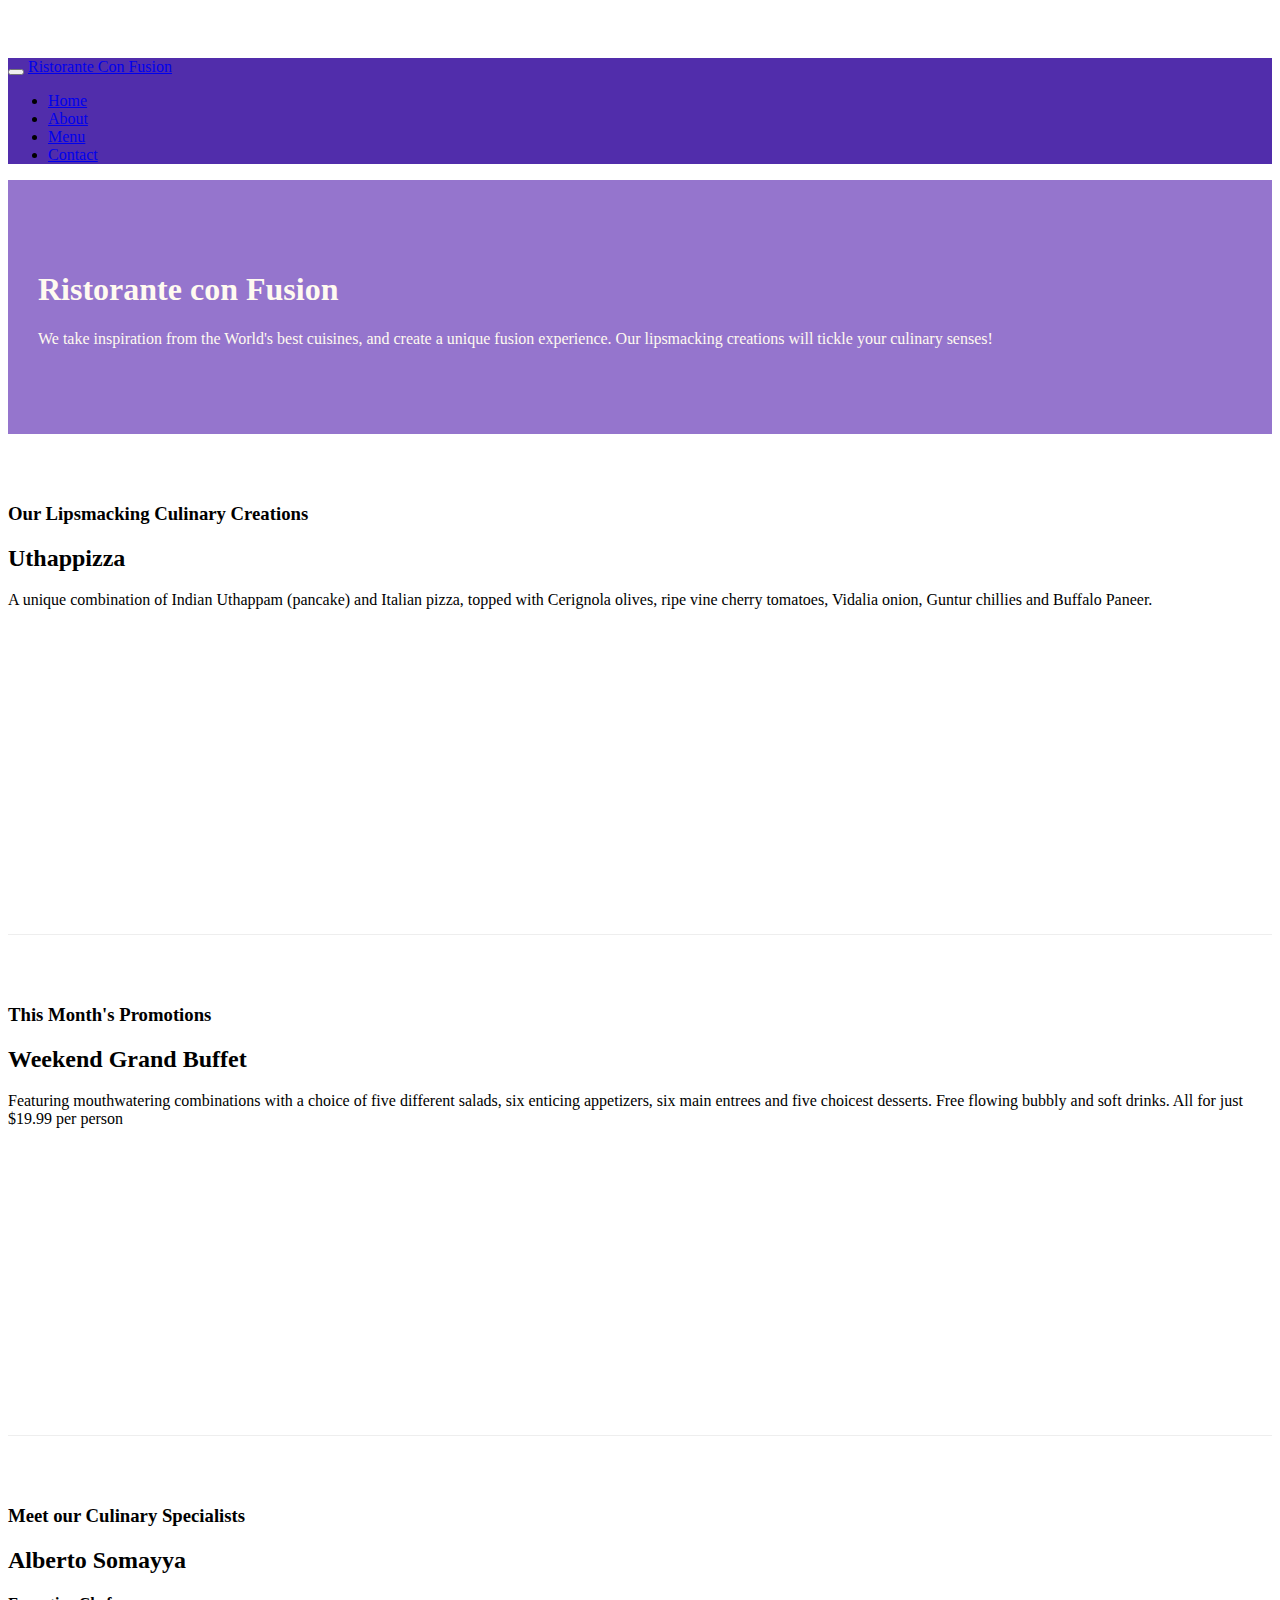
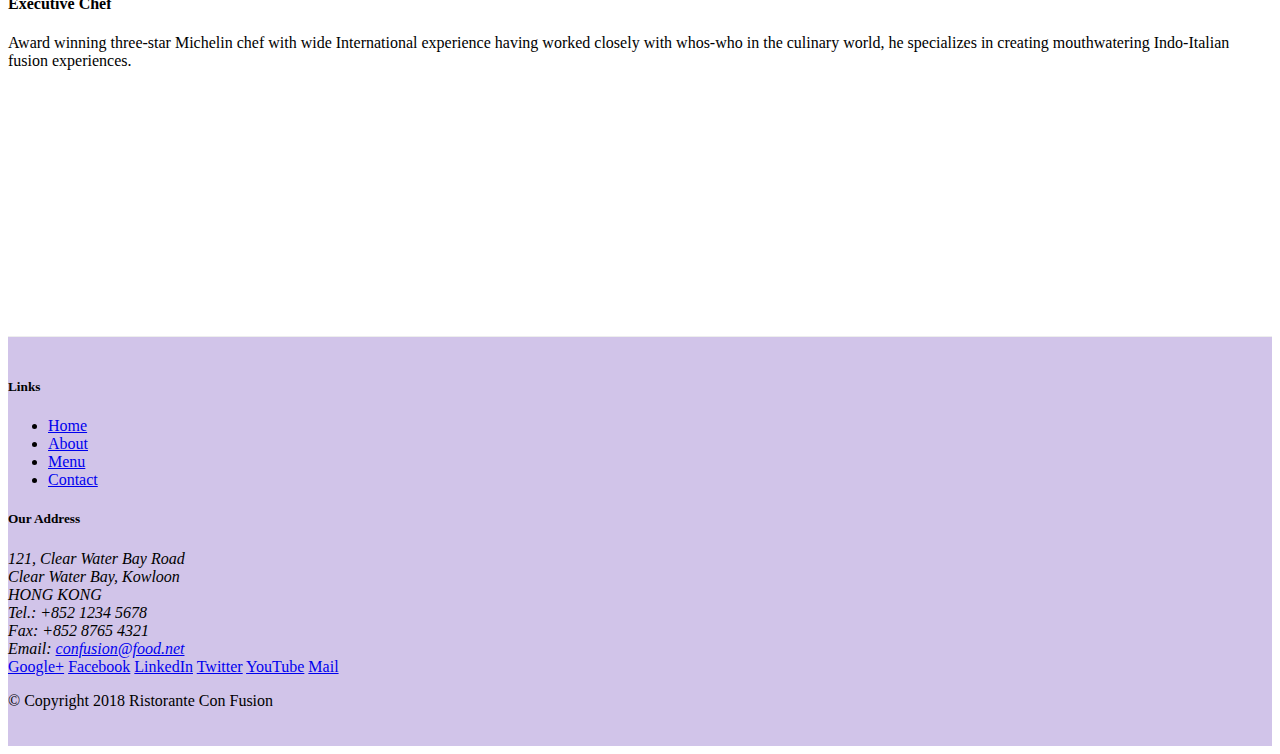
==== index.html @ d2088ba0 "Week 1" ====
<!DOCTYPE html>
<html lang="en">

<head>
    <title>Ristorante Con Fusion</title>

    <meta charset="utf-8">
    <meta name="viewport" content="width=device-width, initial-scale=1, shrink-to-fit=no">
    <meta http-equiv="x-ua-compatible" content="ie=edge">

    <!-- Bootstrap CSS -->
    <link rel="stylesheet" href="node_modules/bootstrap/dist/css/bootstrap.min.css">
    <link rel="stylesheet" href="css/styles.css">
</head>

<body>
    <nav class="navbar navbar-dark navbar-expand-sm fixed-top">
        <div class="container">
            <button class="navbar-toggler" type="button" data-toggle="collapse" data-target="#Navbar">
                <span class="navbar-toggler-icon"></span>
            </button>
            <a class="navbar-brand mr-auto" href="#">Ristorante Con Fusion</a>
            <div class="collapse navbar-collapse" id="Navbar">
                <ul class="navbar-nav mr-auto">
                    <li class="nav-item active"><a class="nav-link" href="#">Home</a></li>
                    <li class="nav-item"><a class="nav-link" href="./aboutus.html">About</a></li>
                    <li class="nav-item"><a class="nav-link" href="#">Menu</a></li>
                    <li class="nav-item"><a class="nav-link" href="#">Contact</a></li>
                </ul>
            </div>
        </div>
    </nav>
    <header class="jumbotron">
        <div class="container">
            <div class="row row-header">
                <div class="col-12 col-sm-6">
                    <h1>Ristorante con Fusion</h1>
                    <p>We take inspiration from the World's best cuisines, and create a unique fusion experience. Our lipsmacking creations will tickle your culinary senses!</p>
                </div>
                <div class="col-12 col-sm">
                </div>
            </div>
        </div>
    </header>

    <div class="container">
        <div class="row row-content align-items-center">
            <div class="col-12 col-sm-4 order-sm-last col-md-3">
                <h3>Our Lipsmacking Culinary Creations</h3>
            </div>
            <div class="col col-sm order-sm-first col-md">
                <h2>Uthappizza</h2>
                <p>A unique combination of Indian Uthappam (pancake) and Italian pizza, topped with Cerignola olives, ripe vine cherry tomatoes, Vidalia onion, Guntur chillies and Buffalo Paneer.</p>
            </div>
        </div>


        <div class="row row-content align-items-center">
            <div class="col-12 col-sm-4 col-md-3">
                <h3>This Month's Promotions</h3>
            </div>
            <div class="col col-sm col-md">
                <h2>Weekend Grand Buffet</h2>
                <p>Featuring mouthwatering combinations with a choice of five different salads, six enticing appetizers, six main entrees and five choicest desserts. Free flowing bubbly and soft drinks. All for just $19.99 per person </p>
            </div>
        </div>

        <div class="row row-content align-items-center">
            <div class="col-12 col-sm-4 order-sm-last col-md-3">
                <h3>Meet our Culinary Specialists</h3>
            </div>
            <div class="col col-sm order-sm-first col-md">
                <h2>Alberto Somayya</h2>
                <h4>Executive Chef</h4>
                <p>Award winning three-star Michelin chef with wide International experience having worked closely with whos-who in the culinary world, he specializes in creating mouthwatering Indo-Italian fusion experiences. </p>
            </div>
        </div>
    </div>

    <footer class="footer">
        <div class="container">
            <div class="row">             
                <div class="col-4 offset-1 col-sm-2">
                    <h5>Links</h5>
                    <ul class="list-unstyled">
                        <li><a href="#">Home</a></li>
                        <li><a href="./aboutus.html">About</a></li>
                        <li><a href="#">Menu</a></li>
                        <li><a href="#">Contact</a></li>
                    </ul>
                </div>
                <div class="col-7 col-sm-5">
                    <h5>Our Address</h5>
                    <address>
		              121, Clear Water Bay Road<br>
		              Clear Water Bay, Kowloon<br>
		              HONG KONG<br>
		              Tel.: +852 1234 5678<br>
		              Fax: +852 8765 4321<br>
		              Email: <a href="mailto:confusion@food.net">confusion@food.net</a>
		           </address>
                </div>
                <div class="col-12 col-sm-4 align-self-center">
                    <div class="text-center">
                        <a href="http://google.com/+">Google+</a>
                        <a href="http://www.facebook.com/profile.php?id=">Facebook</a>
                        <a href="http://www.linkedin.com/in/">LinkedIn</a>
                        <a href="http://twitter.com/">Twitter</a>
                        <a href="http://youtube.com/">YouTube</a>
                        <a href="mailto:">Mail</a>
                    </div>
                </div>
           </div>
           <div class="row justify-content-center">             
                <div class="col-auto">
                    <p>© Copyright 2018 Ristorante Con Fusion</p>
                </div>
           </div>
        </div>
    </footer>


    <!-- jQuery first, then Popper.js, then Bootstrap JS. -->
    <script src="node_modules/jquery/dist/jquery.slim.min.js"></script>
    <script src="node_modules/popper.js/dist/umd/popper.min.js"></script>
    <script src="node_modules/bootstrap/dist/js/bootstrap.min.js"></script>
</body>

</html>
---- css/styles.css ----
.row-header{
    margin: 0px auto;
    padding: 0px auto;
}

.row-content{
    margin: 0px auto;
    padding: 50px 0px 50px 0px;
    border-bottom: 1px ridge;
    min-height: 400px;
}

.footer{
    background-color: #d1c4e9;
    margin: 0px auto;
    padding: 20px 0px 20px 0px;
}

.jumbotron{
    padding: 70px 30px 70px 30px;
    margin: 0px auto;
    background: #9575cd;
    color: floralwhite;
}

.address{
    font-size: 80%;
    margin: 0px;
    color: #0f0f0f;
}

body{
    padding: 50px 0px 0px 0px;
    z-index: 0;
}

.navbar-dark{
    background-color: #512dab;
}
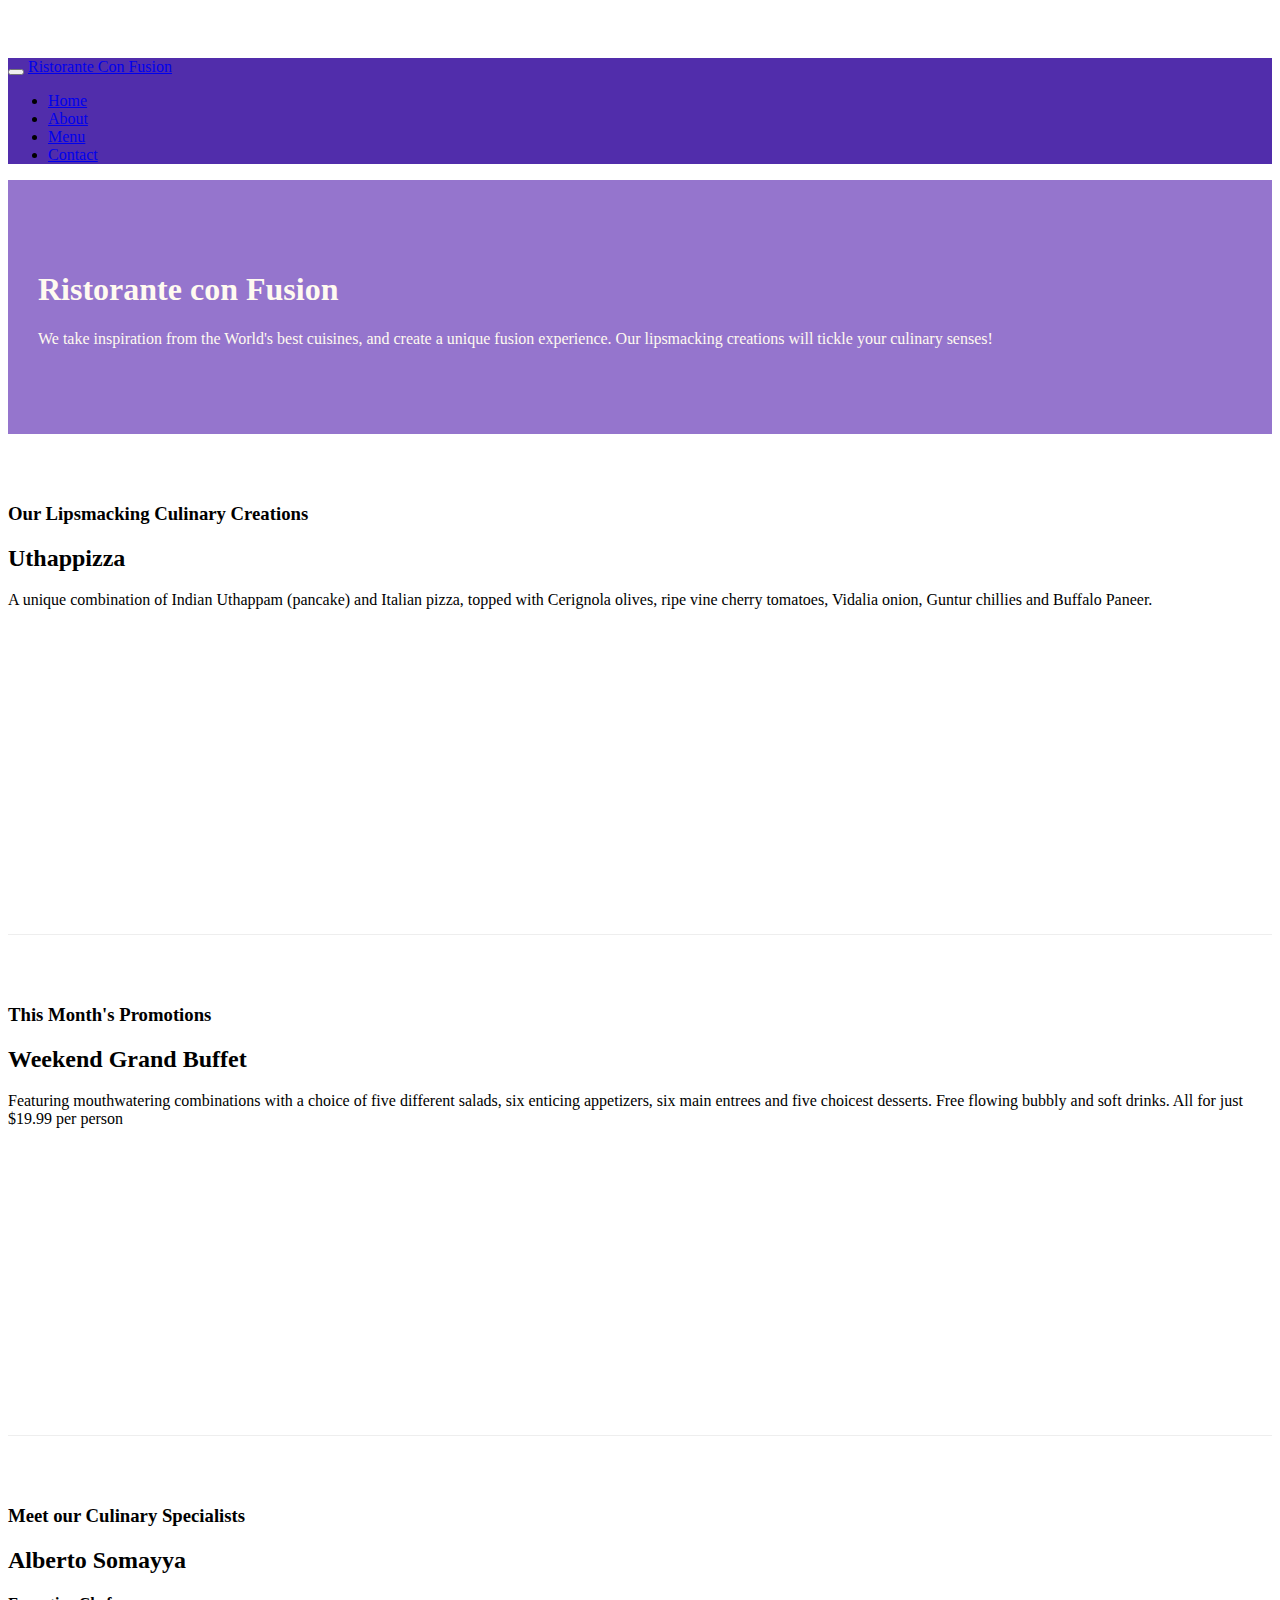
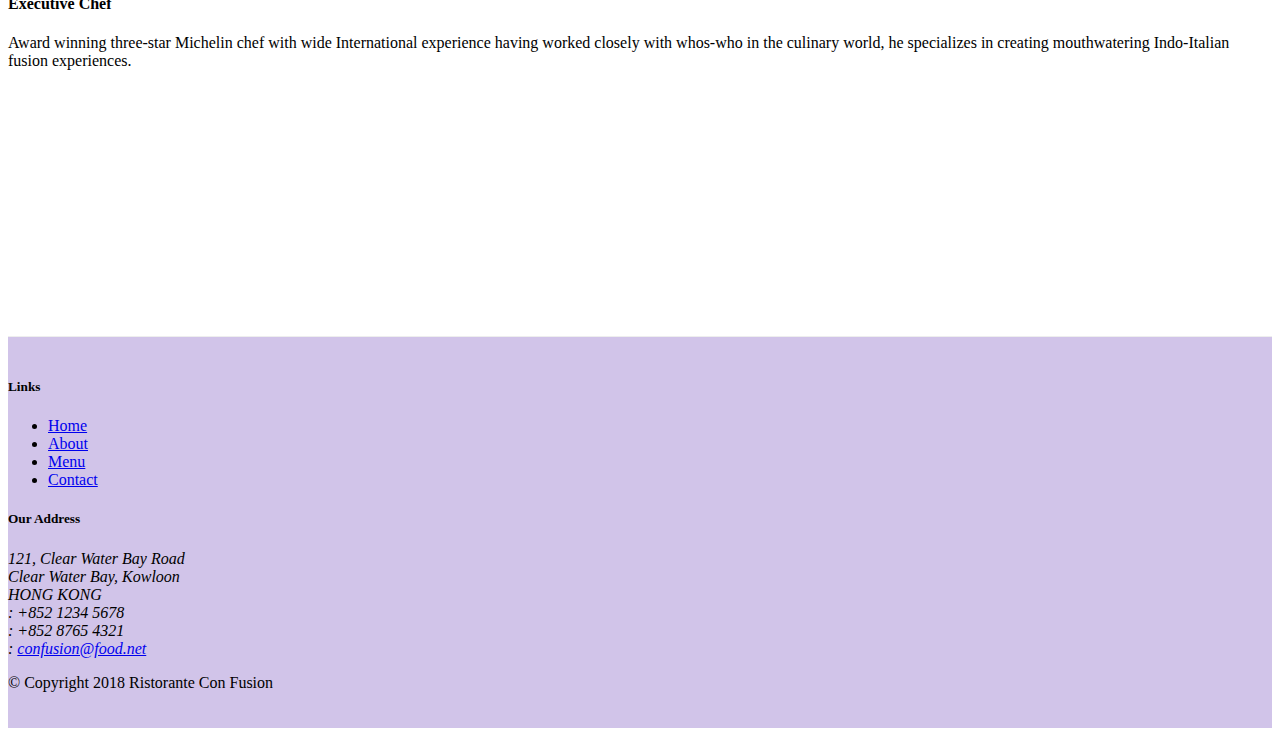
==== commit a381f412: "Icon fonts" ====
--- a/index.html
+++ b/index.html
@@ -10,6 +10,8 @@
 
     <!-- Bootstrap CSS -->
     <link rel="stylesheet" href="node_modules/bootstrap/dist/css/bootstrap.min.css">
+    <link rel="stylesheet" href="node_modules/font-awesome/css/font-awesome.min.css">
+    <link rel="stylesheet" href="node_modules/bootstrap-social/bootstrap-social.css">
     <link rel="stylesheet" href="css/styles.css">
 </head>
 
@@ -22,10 +24,10 @@
             <a class="navbar-brand mr-auto" href="#">Ristorante Con Fusion</a>
             <div class="collapse navbar-collapse" id="Navbar">
                 <ul class="navbar-nav mr-auto">
-                    <li class="nav-item active"><a class="nav-link" href="#">Home</a></li>
-                    <li class="nav-item"><a class="nav-link" href="./aboutus.html">About</a></li>
-                    <li class="nav-item"><a class="nav-link" href="#">Menu</a></li>
-                    <li class="nav-item"><a class="nav-link" href="#">Contact</a></li>
+                    <li class="nav-item active"><a class="nav-link" href="#"><span class="fa fa-home fa-lg"></span> Home</a></li>
+                    <li class="nav-item"><a class="nav-link" href="./aboutus.html"><span class="fa fa-info fa-lg"></span> About</a></li>
+                    <li class="nav-item"><a class="nav-link" href="#"><span class="fa fa-list fa-lg"></span> Menu</a></li>
+                    <li class="nav-item"><a class="nav-link" href="#"><span class="fa fa-home fa-address-card fa-lg"></span> Contact</a></li>
                 </ul>
             </div>
         </div>
@@ -95,19 +97,19 @@
 		              121, Clear Water Bay Road<br>
 		              Clear Water Bay, Kowloon<br>
 		              HONG KONG<br>
-		              Tel.: +852 1234 5678<br>
-		              Fax: +852 8765 4321<br>
-		              Email: <a href="mailto:confusion@food.net">confusion@food.net</a>
+		              <i class="fa fa-phone fa-lg"></i>: +852 1234 5678<br>
+		              <i class="fa fa-fax fa-lg"></i>: +852 8765 4321<br>
+		              <i class="fa fa-envelope fa-lg"></i>: <a href="mailto:confusion@food.net">confusion@food.net</a>
 		           </address>
                 </div>
                 <div class="col-12 col-sm-4 align-self-center">
                     <div class="text-center">
-                        <a href="http://google.com/+">Google+</a>
-                        <a href="http://www.facebook.com/profile.php?id=">Facebook</a>
-                        <a href="http://www.linkedin.com/in/">LinkedIn</a>
-                        <a href="http://twitter.com/">Twitter</a>
-                        <a href="http://youtube.com/">YouTube</a>
-                        <a href="mailto:">Mail</a>
+                        <a class="btn btn-social-icon btn-google" href="http://google.com/+"><i class="fa fa-google-plus fa-lg"></i></a>
+                        <a class="btn btn-social-icon btn-facebook" href="http://www.facebook.com/profile.php?id="><i class="fa fa-facebook fa-lg"></i></a>
+                        <a class="btn btn-social-icon btn-linkedin" href="http://www.linkedin.com/in/"><i class="fa fa-linkedin fa-lg"></i></a>
+                        <a class="btn btn-social-icon btn-twitter" href="http://twitter.com/"><i class="fa fa-twitter fa-lg"></i></a>
+                        <a class="btn btn-social-icon btn-youtube" href="http://youtube.com/"><i class="fa fa-youtube fa-lg"></i></a>
+                        <a class="btn btn-social-icon" href="mailto:"><i class="fa fa-envelope fa-lg"></i></a>
                     </div>
                 </div>
            </div>
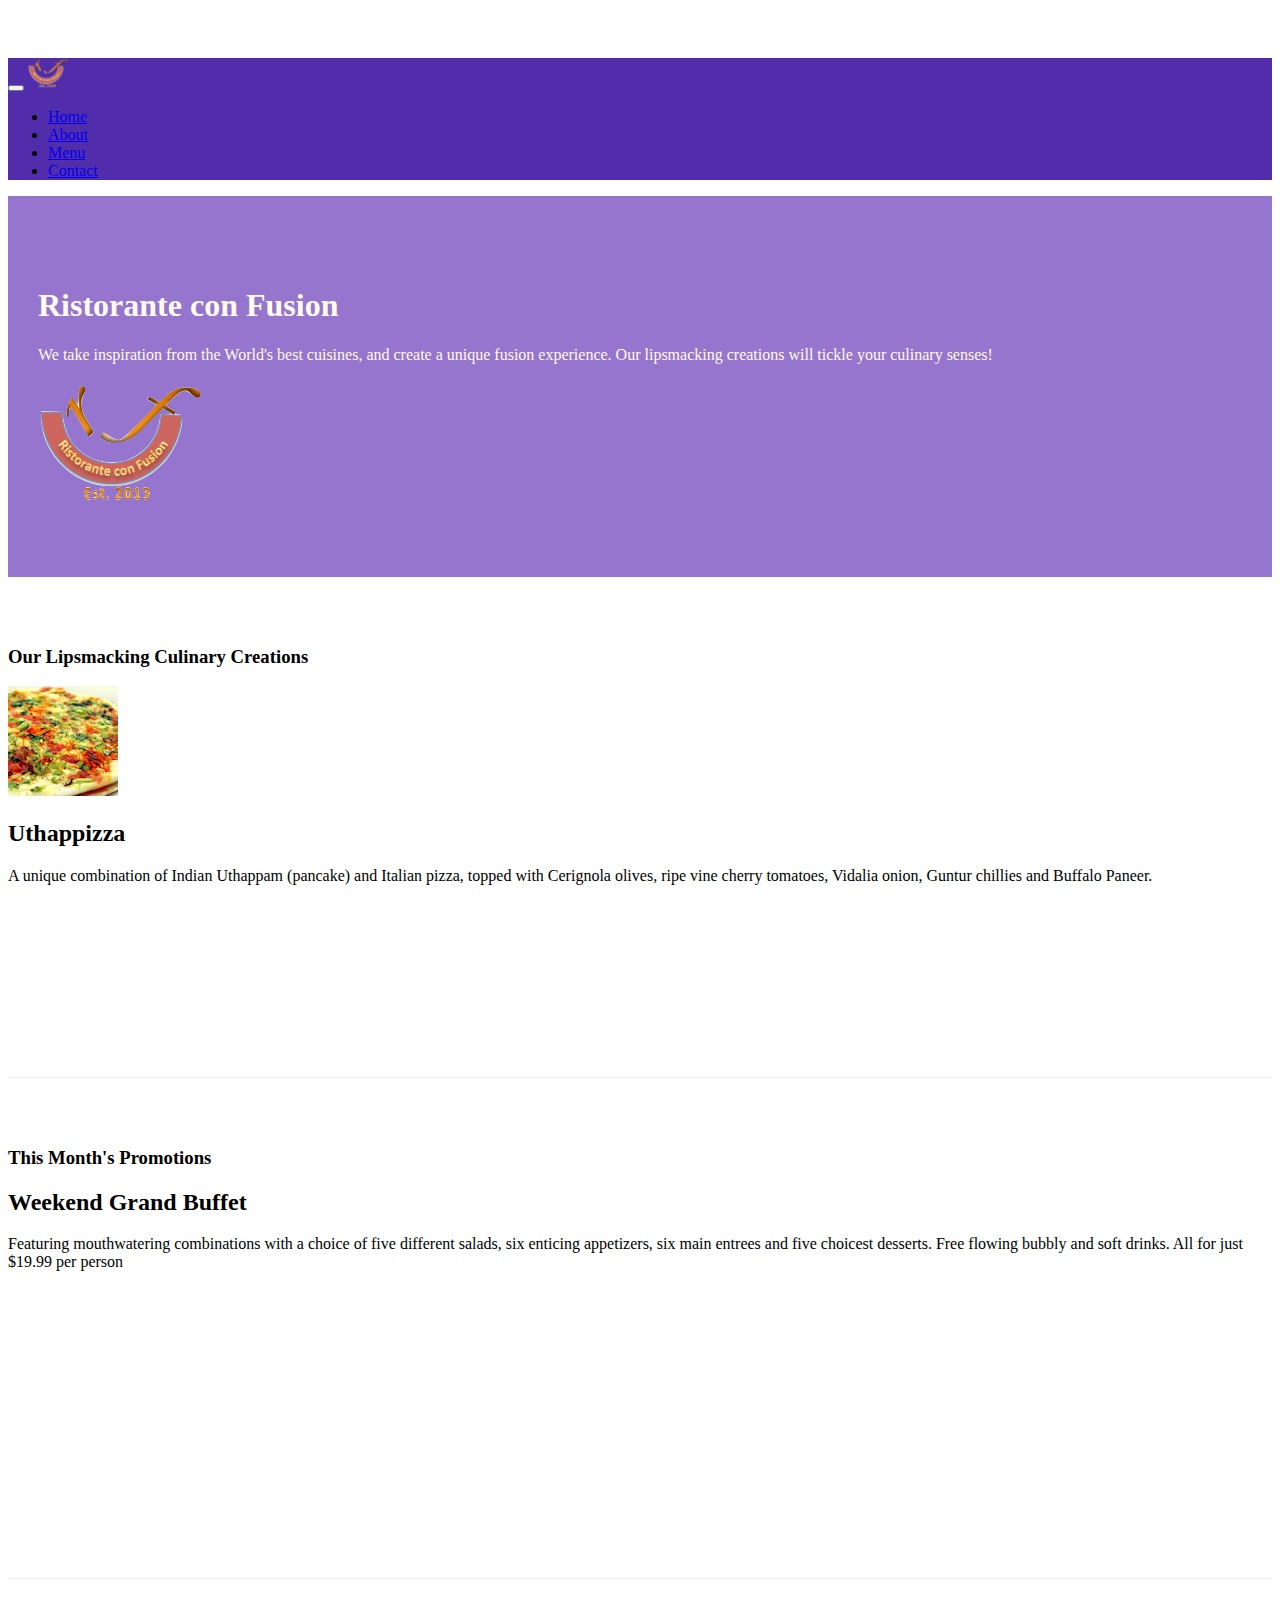
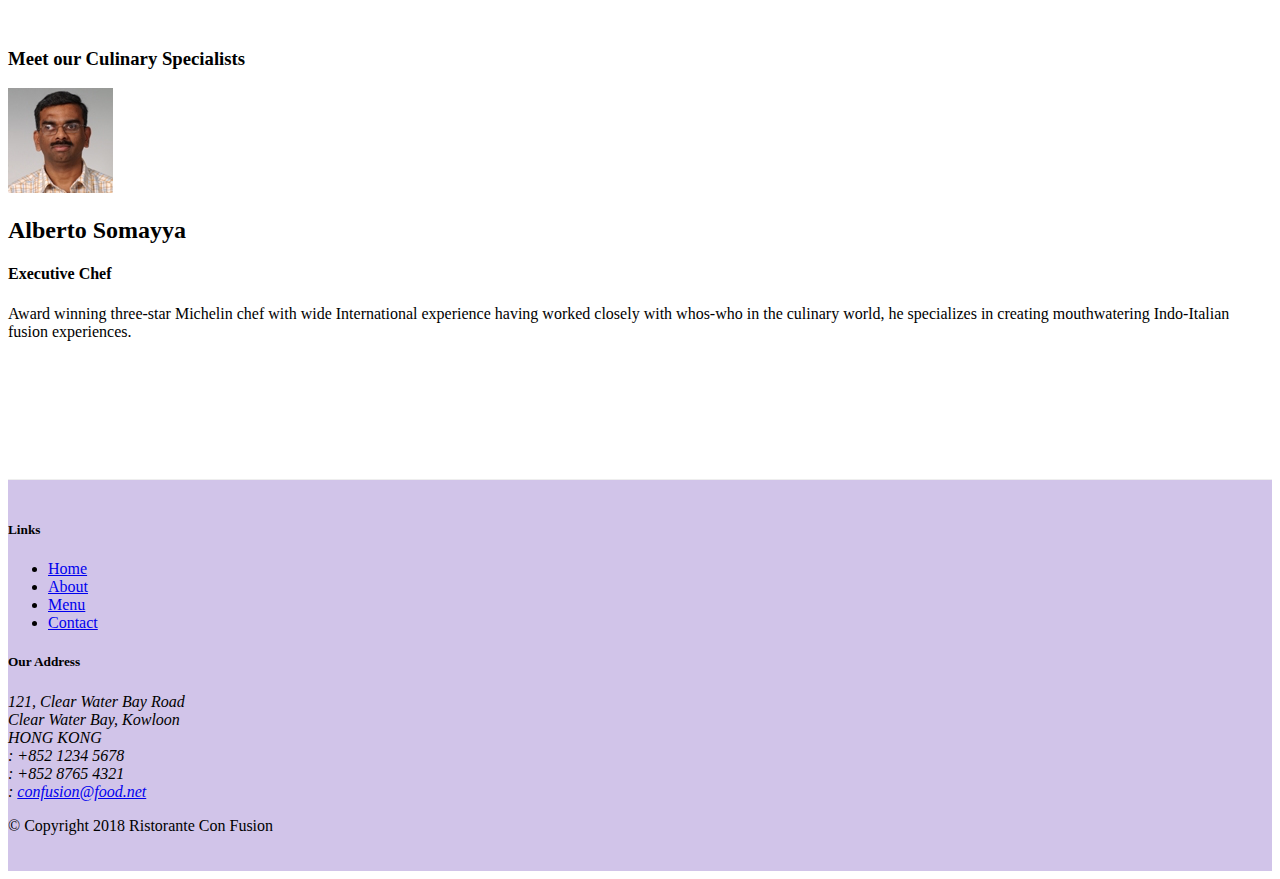
==== commit d398c3fc: "Media and images" ====
--- a/index.html
+++ b/index.html
@@ -21,13 +21,13 @@
             <button class="navbar-toggler" type="button" data-toggle="collapse" data-target="#Navbar">
                 <span class="navbar-toggler-icon"></span>
             </button>
-            <a class="navbar-brand mr-auto" href="#">Ristorante Con Fusion</a>
+            <a class="navbar-brand mr-auto" href="#"><img src="img/logo.png" height="30" width="41"></a>
             <div class="collapse navbar-collapse" id="Navbar">
                 <ul class="navbar-nav mr-auto">
                     <li class="nav-item active"><a class="nav-link" href="#"><span class="fa fa-home fa-lg"></span> Home</a></li>
                     <li class="nav-item"><a class="nav-link" href="./aboutus.html"><span class="fa fa-info fa-lg"></span> About</a></li>
                     <li class="nav-item"><a class="nav-link" href="#"><span class="fa fa-list fa-lg"></span> Menu</a></li>
-                    <li class="nav-item"><a class="nav-link" href="#"><span class="fa fa-home fa-address-card fa-lg"></span> Contact</a></li>
+                    <li class="nav-item"><a class="nav-link" href="./contactus.html"><span class="fa fa-home fa-address-card fa-lg"></span> Contact</a></li>
                 </ul>
             </div>
         </div>
@@ -37,9 +37,10 @@
             <div class="row row-header">
                 <div class="col-12 col-sm-6">
                     <h1>Ristorante con Fusion</h1>
-                    <p>We take inspiration from the World's best cuisines, and create a unique fusion experience. Our lipsmacking creations will tickle your culinary senses!</p>
+                    <p class="d-none d-sm-block">We take inspiration from the World's best cuisines, and create a unique fusion experience. Our lipsmacking creations will tickle your culinary senses!</p>
                 </div>
-                <div class="col-12 col-sm">
+                <div class="col-12 col-sm align-self-center">
+                    <img src="img/logo.png" class="img-fluid" alt="Logo">
                 </div>
             </div>
         </div>
@@ -51,8 +52,13 @@
                 <h3>Our Lipsmacking Culinary Creations</h3>
             </div>
             <div class="col col-sm order-sm-first col-md">
-                <h2>Uthappizza</h2>
-                <p>A unique combination of Indian Uthappam (pancake) and Italian pizza, topped with Cerignola olives, ripe vine cherry tomatoes, Vidalia onion, Guntur chillies and Buffalo Paneer.</p>
+                <div class="media">
+                    <img class="d-flex mr-3 img-thumbnail align-self-center" src="img/uthappizza.png">
+                    <div class="media-body">
+                        <h2 class="mt-0">Uthappizza</h2>
+                        <p class="d-none d-sm-block">A unique combination of Indian Uthappam (pancake) and Italian pizza, topped with Cerignola olives, ripe vine cherry tomatoes, Vidalia onion, Guntur chillies and Buffalo Paneer.</p>
+                    </div>
+                </div>
             </div>
         </div>
 
@@ -63,7 +69,7 @@
             </div>
             <div class="col col-sm col-md">
                 <h2>Weekend Grand Buffet</h2>
-                <p>Featuring mouthwatering combinations with a choice of five different salads, six enticing appetizers, six main entrees and five choicest desserts. Free flowing bubbly and soft drinks. All for just $19.99 per person </p>
+                <p class="d-none d-sm-block">Featuring mouthwatering combinations with a choice of five different salads, six enticing appetizers, six main entrees and five choicest desserts. Free flowing bubbly and soft drinks. All for just $19.99 per person </p>
             </div>
         </div>
 
@@ -72,9 +78,14 @@
                 <h3>Meet our Culinary Specialists</h3>
             </div>
             <div class="col col-sm order-sm-first col-md">
-                <h2>Alberto Somayya</h2>
-                <h4>Executive Chef</h4>
-                <p>Award winning three-star Michelin chef with wide International experience having worked closely with whos-who in the culinary world, he specializes in creating mouthwatering Indo-Italian fusion experiences. </p>
+                <div class="media">
+                    <img class="d-flex mr-3 align-self-center img-thumbnail" src="img/alberto.png">
+                    <div class="meia-body">
+                        <h2>Alberto Somayya</h2>
+                        <h4>Executive Chef</h4>
+                        <p class="d-none d-sm-block">Award winning three-star Michelin chef with wide International experience having worked closely with whos-who in the culinary world, he specializes in creating mouthwatering Indo-Italian fusion experiences. </p>
+                    </div>
+                </div>
             </div>
         </div>
     </div>
@@ -88,7 +99,7 @@
                         <li><a href="#">Home</a></li>
                         <li><a href="./aboutus.html">About</a></li>
                         <li><a href="#">Menu</a></li>
-                        <li><a href="#">Contact</a></li>
+                        <li><a href="./contactus.html">Contact</a></li>
                     </ul>
                 </div>
                 <div class="col-7 col-sm-5">
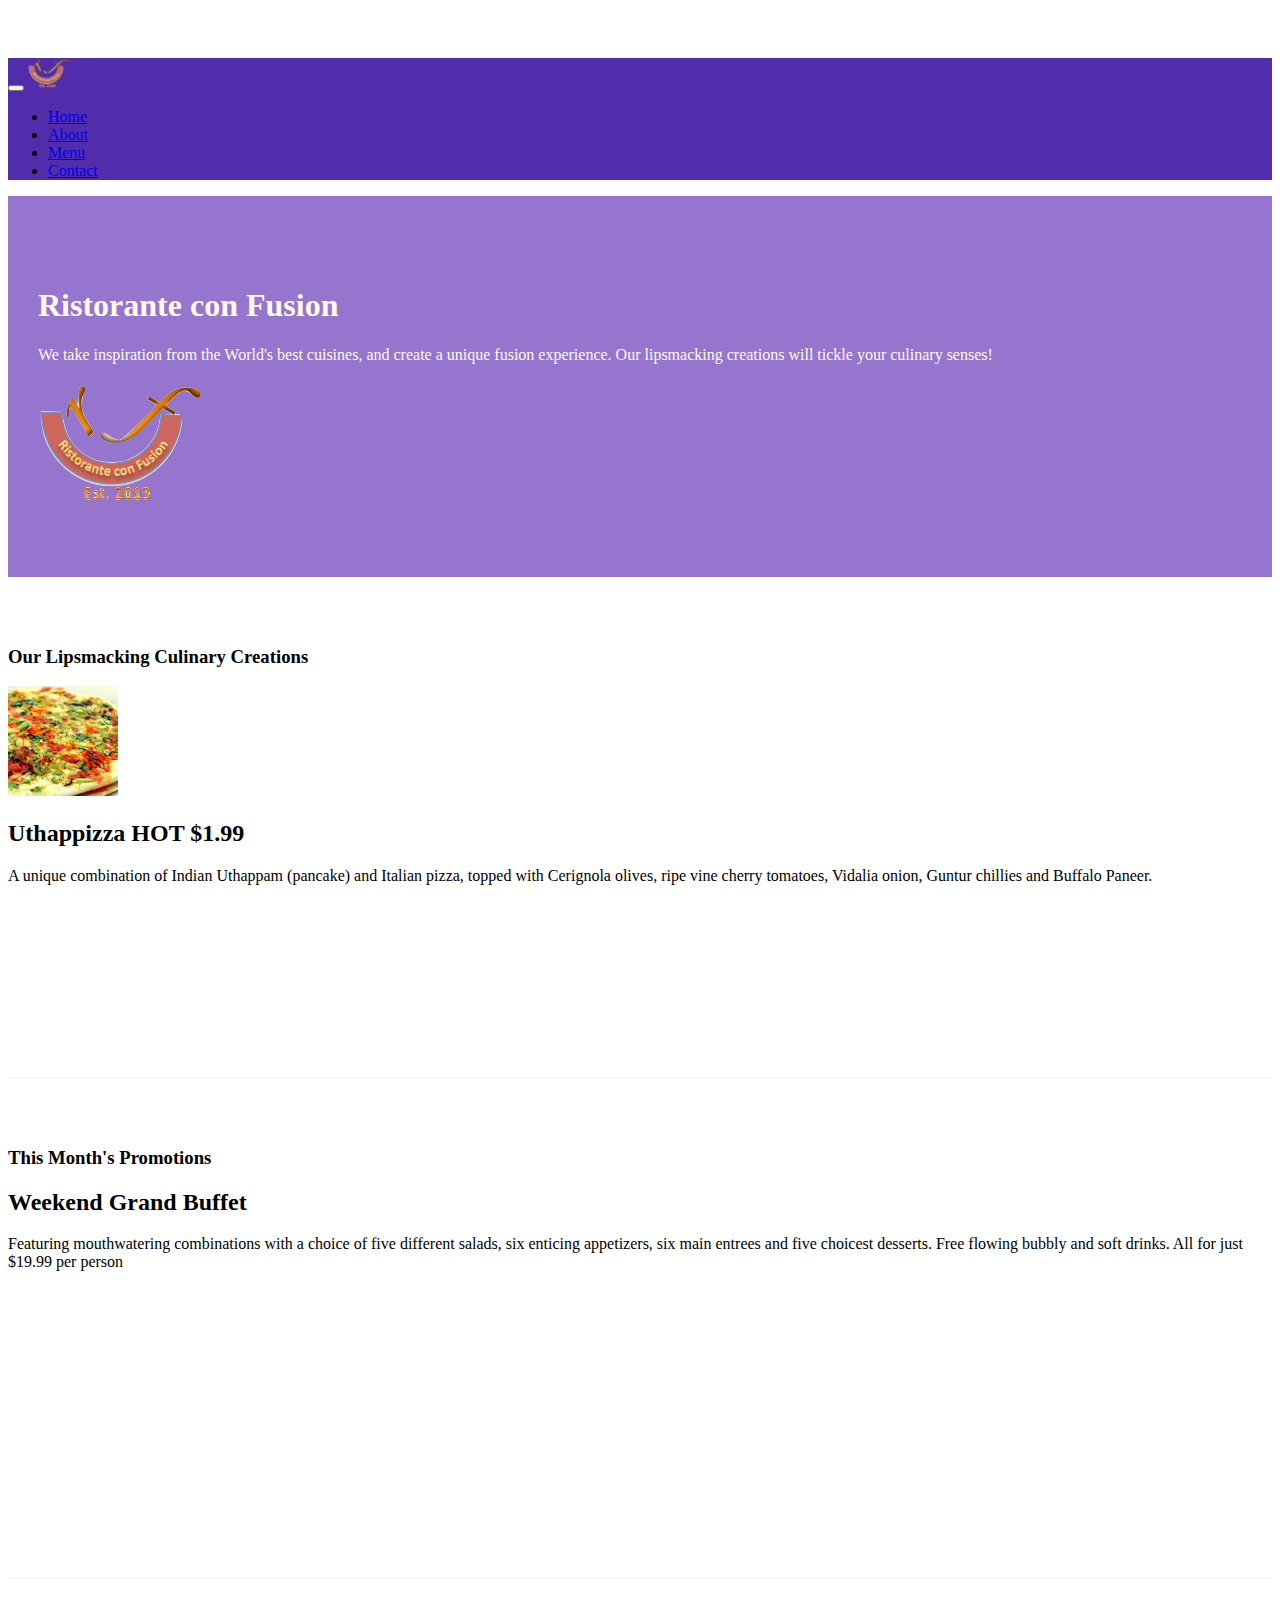
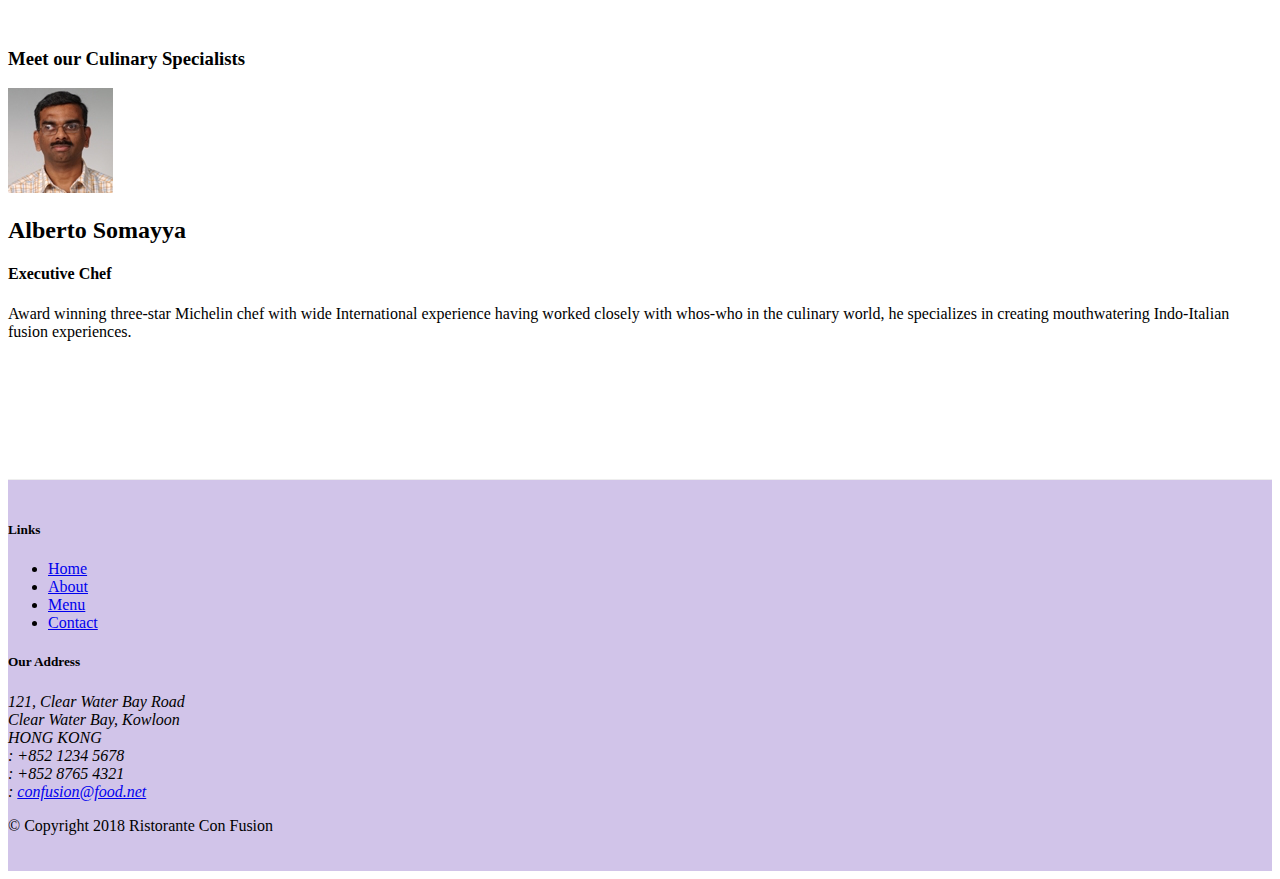
==== commit df9b0614: "Alerting users" ====
--- a/index.html
+++ b/index.html
@@ -55,7 +55,7 @@
                 <div class="media">
                     <img class="d-flex mr-3 img-thumbnail align-self-center" src="img/uthappizza.png">
                     <div class="media-body">
-                        <h2 class="mt-0">Uthappizza</h2>
+                        <h2 class="mt-0">Uthappizza <span class="badge badge-danger">HOT</span> <span class="badge badge-pill badge-secondary">$1.99</span></h2>
                         <p class="d-none d-sm-block">A unique combination of Indian Uthappam (pancake) and Italian pizza, topped with Cerignola olives, ripe vine cherry tomatoes, Vidalia onion, Guntur chillies and Buffalo Paneer.</p>
                     </div>
                 </div>
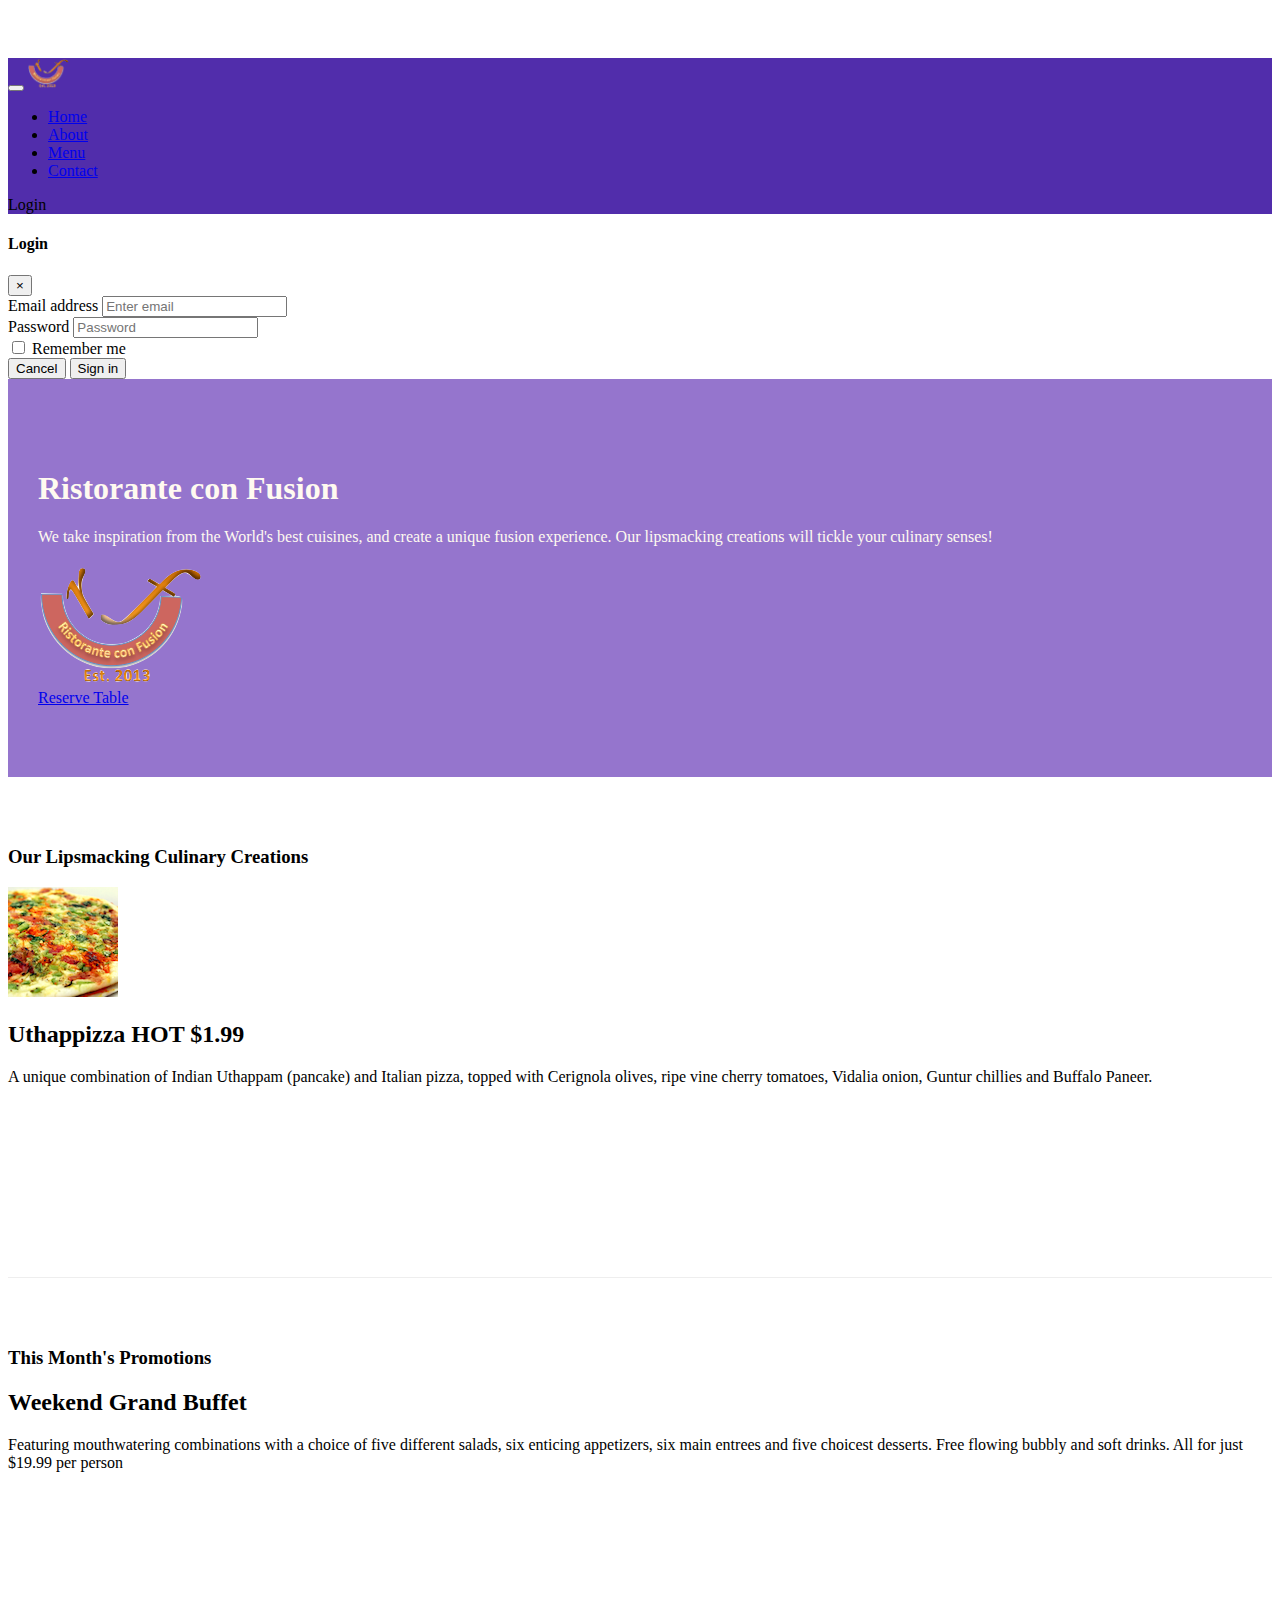
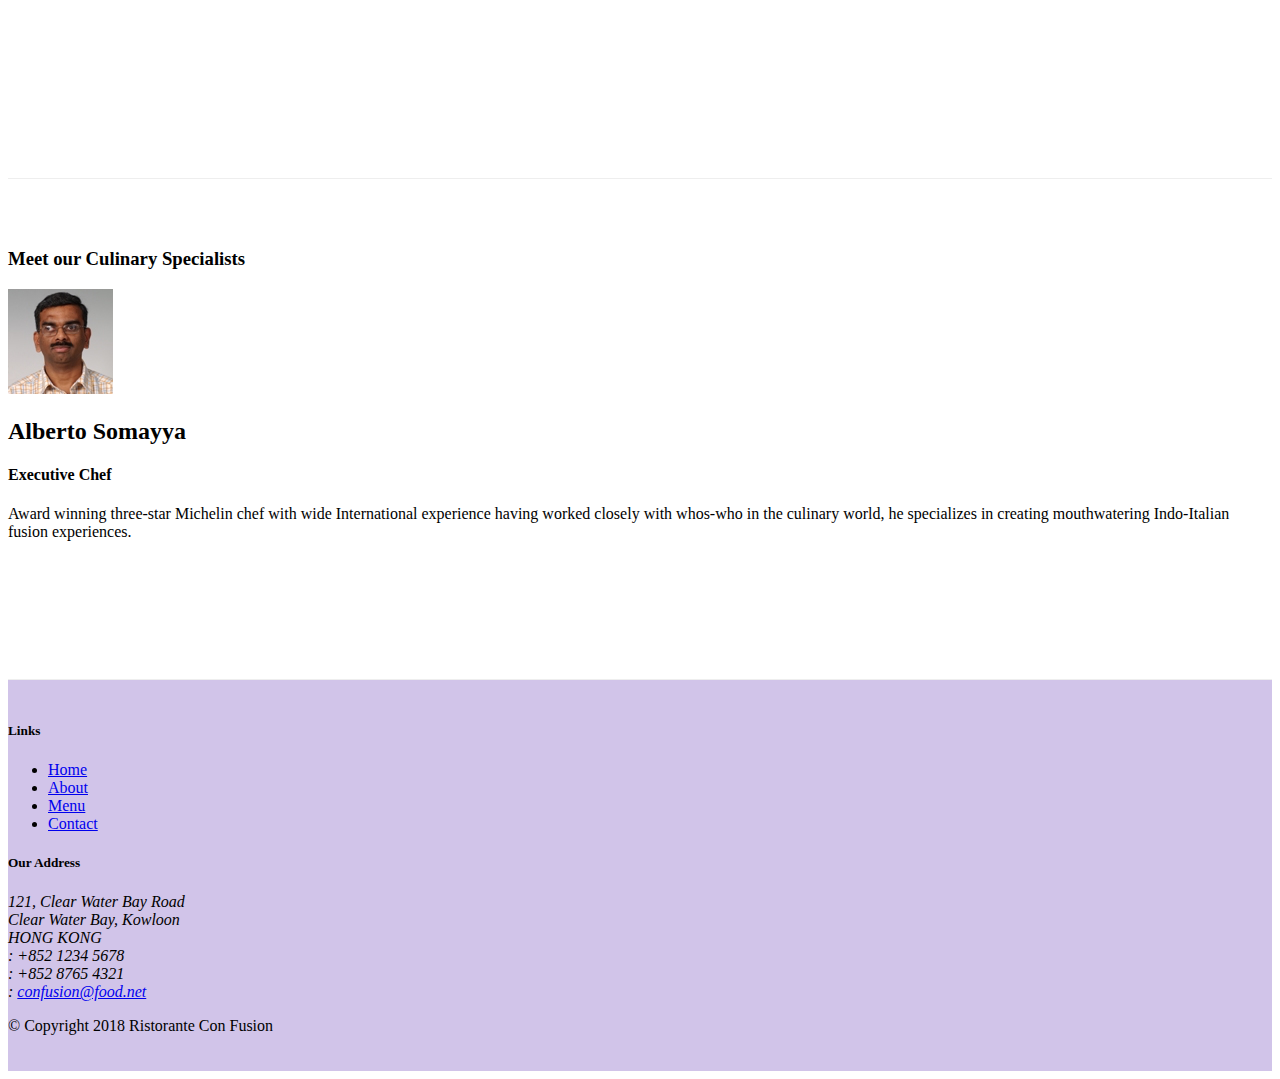
==== commit 17d2b399: "Modals" ====
--- a/index.html
+++ b/index.html
@@ -29,9 +29,53 @@
                     <li class="nav-item"><a class="nav-link" href="#"><span class="fa fa-list fa-lg"></span> Menu</a></li>
                     <li class="nav-item"><a class="nav-link" href="./contactus.html"><span class="fa fa-home fa-address-card fa-lg"></span> Contact</a></li>
                 </ul>
+                <span class="navbar-text">
+                    <a data-toggle="modal" data-target="#loginModal">
+                        <span class="fa fa-sign-in"></span> Login
+                    </a>
+                </span>
             </div>
         </div>
     </nav>
+
+    <div id="loginModal" class="modal fade" role="dialog">
+        <div class="modal-dialog modal-lg" role="content">
+            <div class="modal-content">
+                <div class="modal-header">
+                    <h4 class="modal-title">Login</h4>
+                    <button type="button" class="close" data-dismiss="modal">
+                        &times;
+                    </button>
+                </div>
+                <div class="modal-body">
+                    <form>
+                        <div class="form-row">
+                            <div class="form-group col-sm-4">
+                                    <label class="sr-only" for="exampleInputEmail3">Email address</label>
+                                    <input type="email" class="form-control form-control-sm mr-1" id="exampleInputEmail3" placeholder="Enter email">
+                            </div>
+                            <div class="form-group col-sm-4">
+                                <label class="sr-only" for="exampleInputPassword3">Password</label>
+                                <input type="password" class="form-control form-control-sm mr-1" id="exampleInputPassword3" placeholder="Password">
+                            </div>
+                            <div class="col-sm-auto">
+                                <div class="form-check">
+                                    <input class="form-check-input" type="checkbox">
+                                    <label class="form-check-label"> Remember me
+                                    </label>
+                                </div>
+                            </div>
+                        </div>
+                        <div class="form-row">
+                            <button type="button" class="btn btn-secondary btn-sm ml-auto" data-dismiss="modal">Cancel</button>
+                            <button type="submit" class="btn btn-primary btn-sm ml-1">Sign in</button>        
+                        </div>
+                    </form>
+                </div>
+            </div>
+        </div>
+    </div>
+
     <header class="jumbotron">
         <div class="container">
             <div class="row row-header">
@@ -41,6 +85,15 @@
                 </div>
                 <div class="col-12 col-sm align-self-center">
                     <img src="img/logo.png" class="img-fluid" alt="Logo">
+                </div>
+                <div class="col-12 col-sm align-self-center">
+                    <a role="button" class="btn btn-block nav-link btn-warning"
+                    data-toggle="tooltip" data-html="true" 
+                    title="Or Call us at <br><strong>+91-9876543210</strong>" 
+                    data-placement="bottom"
+                    href="#reserveform">
+                        Reserve Table
+                    </a>
                 </div>
             </div>
         </div>
@@ -137,6 +190,11 @@
     <script src="node_modules/jquery/dist/jquery.slim.min.js"></script>
     <script src="node_modules/popper.js/dist/umd/popper.min.js"></script>
     <script src="node_modules/bootstrap/dist/js/bootstrap.min.js"></script>
+    <script>
+        $(document).ready(function(){
+            $('[data-toggle="tooltip"]').tooltip();
+        });
+    </script>
 </body>
 
 </html>--- a/css/styles.css
+++ b/css/styles.css
@@ -36,4 +36,11 @@
 
 .navbar-dark{
     background-color: #512dab;
+}
+
+.tab-content {
+    border-left: 1px solid #ddd;
+    border-right: 1px solid #ddd;
+    border-bottom: 1px solid #ddd;
+    padding: 10px;
 }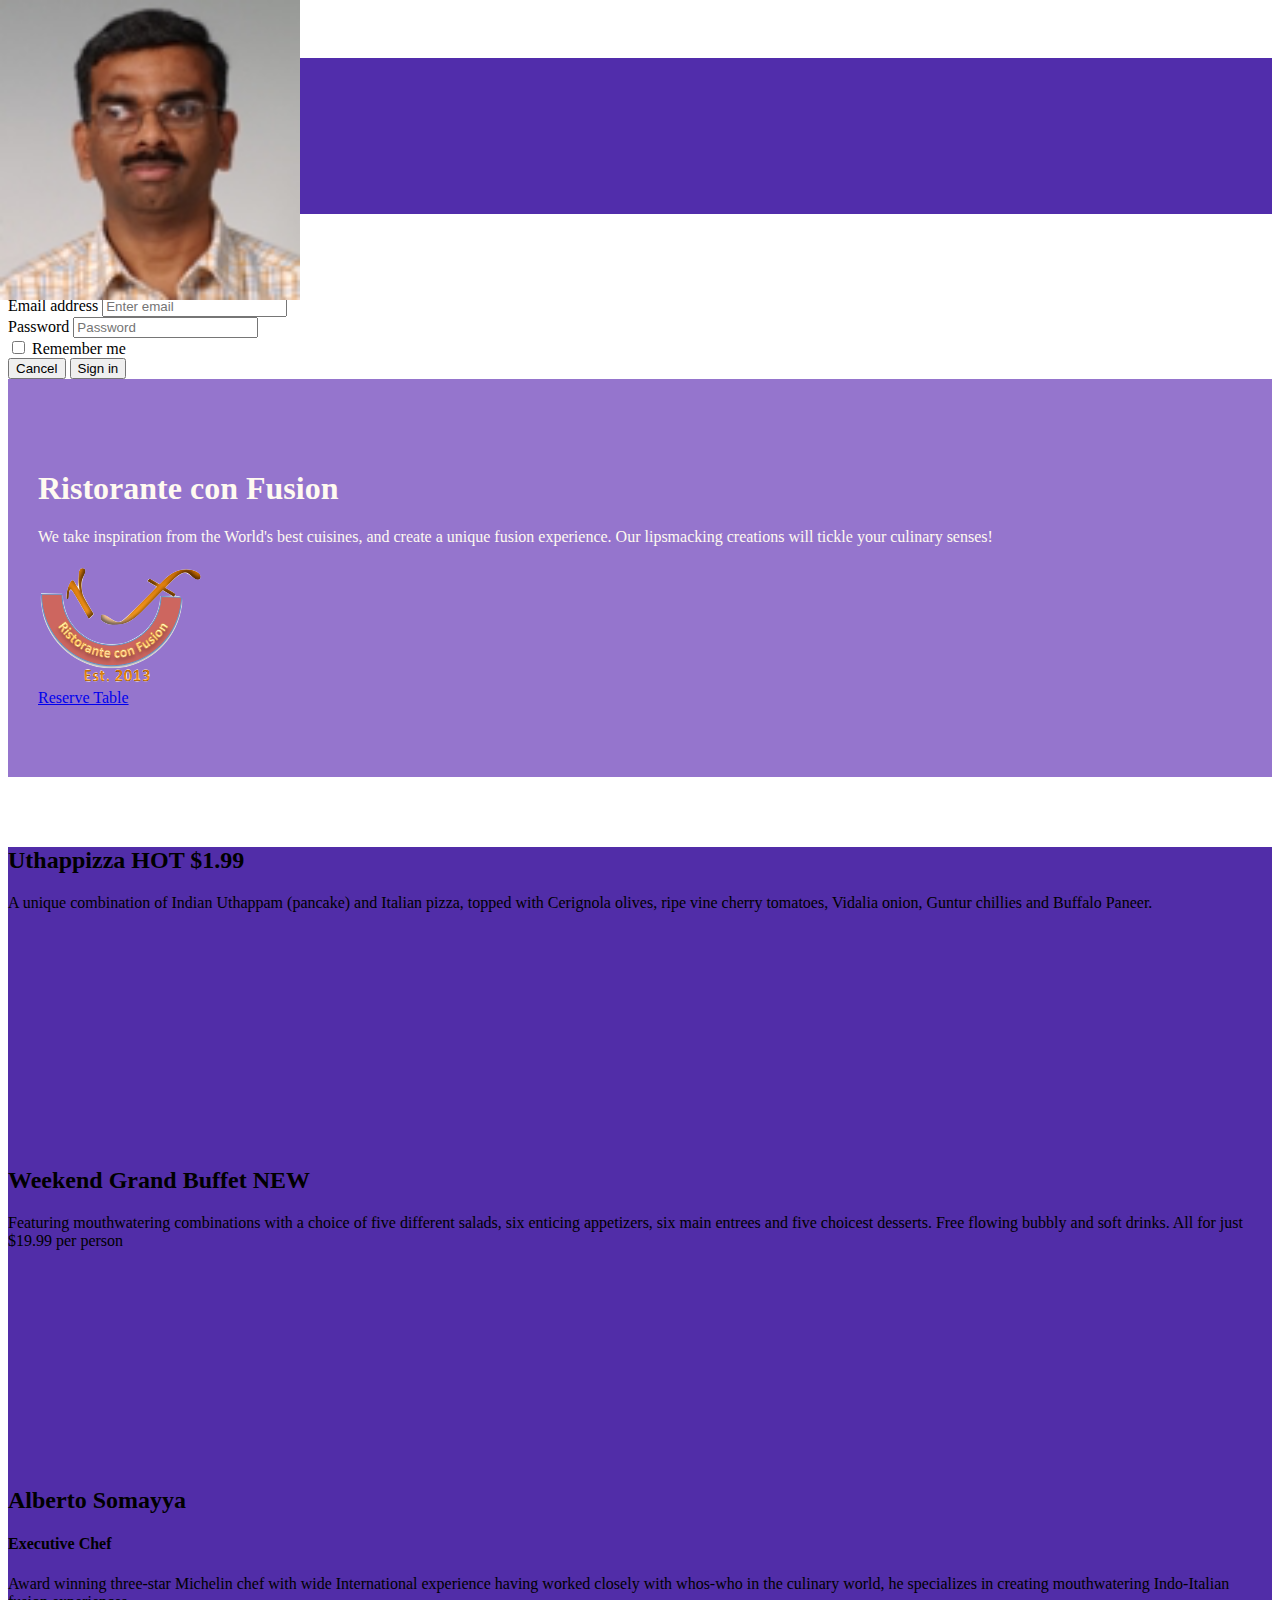
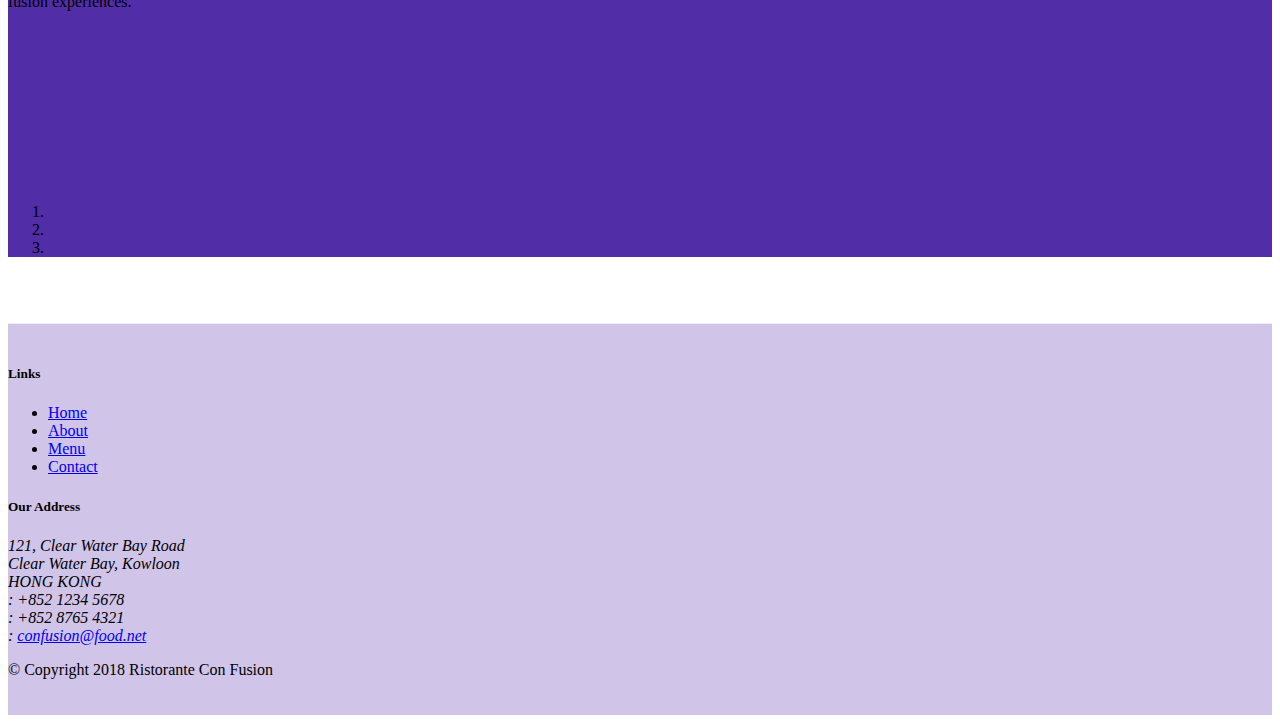
==== commit 2f15f316: "Carousel" ====
--- a/index.html
+++ b/index.html
@@ -100,7 +100,48 @@
     </header>
 
     <div class="container">
-        <div class="row row-content align-items-center">
+        <div class="row row-content">
+            <div class="col">
+                <div id="mycarousel" class="carousel slide" data-ride="carousel">
+                    <div class="carousel-inner" role="listbox">
+                        <div class="carousel-item active">
+                            <img class="d-block img-fluid" src="img/uthappizza.png" alt="uthpizza">
+                            <div class="carousel-caption d-none d-md-block">
+                                <h2>Uthappizza <span class="badge badge-danger">HOT</span> <span class="badge badge-pill badge-secondary">$1.99</span></h2>
+                                <p class="d-none d-sm-block">A unique combination of Indian Uthappam (pancake) and Italian pizza, topped with Cerignola olives, ripe vine cherry tomatoes, Vidalia onion, Guntur chillies and Buffalo Paneer.</p>
+                            </div>
+                        </div>
+                        <div class="carousel-item">
+                            <img class="d-block img-fluid" src="img/buffet.png" alt="uthpizza">
+                            <div class="carousel-caption d-none d-md-block">
+                                <h2>Weekend Grand Buffet <span class="badge badge-danger">NEW</span></h2>
+                                <p class="d-none d-sm-block">Featuring mouthwatering combinations with a choice of five different salads, six enticing appetizers, six main entrees and five choicest desserts. Free flowing bubbly and soft drinks. All for just $19.99 per person </p>
+                            </div>
+                        </div>
+                        <div class="carousel-item">
+                            <img class="d-block img-fluid" src="img/alberto.png" alt="uthpizza">
+                            <div class="carousel-caption d-none d-md-block">
+                                <h2>Alberto Somayya</h2>
+                                <h4>Executive Chef</h4>
+                                <p class="d-none d-sm-block">Award winning three-star Michelin chef with wide International experience having worked closely with whos-who in the culinary world, he specializes in creating mouthwatering Indo-Italian fusion experiences. </p>
+                            </div>
+                        </div>
+                        <ol class="carousel-indicators">
+                            <li data-target="#mycarousel" data-slide-to="0" class="active"></li>
+                            <li data-target="#mycarousel" data-slide-to="1" class="active"></li>
+                            <li data-target="#mycarousel" data-slide-to="2" class="active"></li>
+                        </ol>
+                        <a class="carousel-control-prev" href="#mycarousel" role="button" data-slide="prev">
+                            <span class="carousel-control-prev-icon"></span>
+                        </a>
+                        <a class="carousel-control-next" href="#mycarousel" role="button" data-slide="next">
+                            <span class="carousel-control-next-icon"></span>
+                        </a>
+                    </div>
+                </div>
+            </div>
+        </div>
+        <!-- <div class="row row-content align-items-center">
             <div class="col-12 col-sm-4 order-sm-last col-md-3">
                 <h3>Our Lipsmacking Culinary Creations</h3>
             </div>
@@ -121,7 +162,7 @@
                 <h3>This Month's Promotions</h3>
             </div>
             <div class="col col-sm col-md">
-                <h2>Weekend Grand Buffet</h2>
+                <h2>Weekend Grand Buffet <span class="badge badge-danger">NEW</span></h2>
                 <p class="d-none d-sm-block">Featuring mouthwatering combinations with a choice of five different salads, six enticing appetizers, six main entrees and five choicest desserts. Free flowing bubbly and soft drinks. All for just $19.99 per person </p>
             </div>
         </div>
@@ -140,7 +181,7 @@
                     </div>
                 </div>
             </div>
-        </div>
+        </div> -->
     </div>
 
     <footer class="footer">
--- a/css/styles.css
+++ b/css/styles.css
@@ -43,4 +43,19 @@
     border-right: 1px solid #ddd;
     border-bottom: 1px solid #ddd;
     padding: 10px;
+}
+
+.carousel{
+    background: #512da8;
+}
+
+.carousel-item{
+    height: 300px;
+}
+
+.carousel-item img{
+    position: absolute;
+    top: 0;
+    left: 0;
+    min-height: 300px;
 }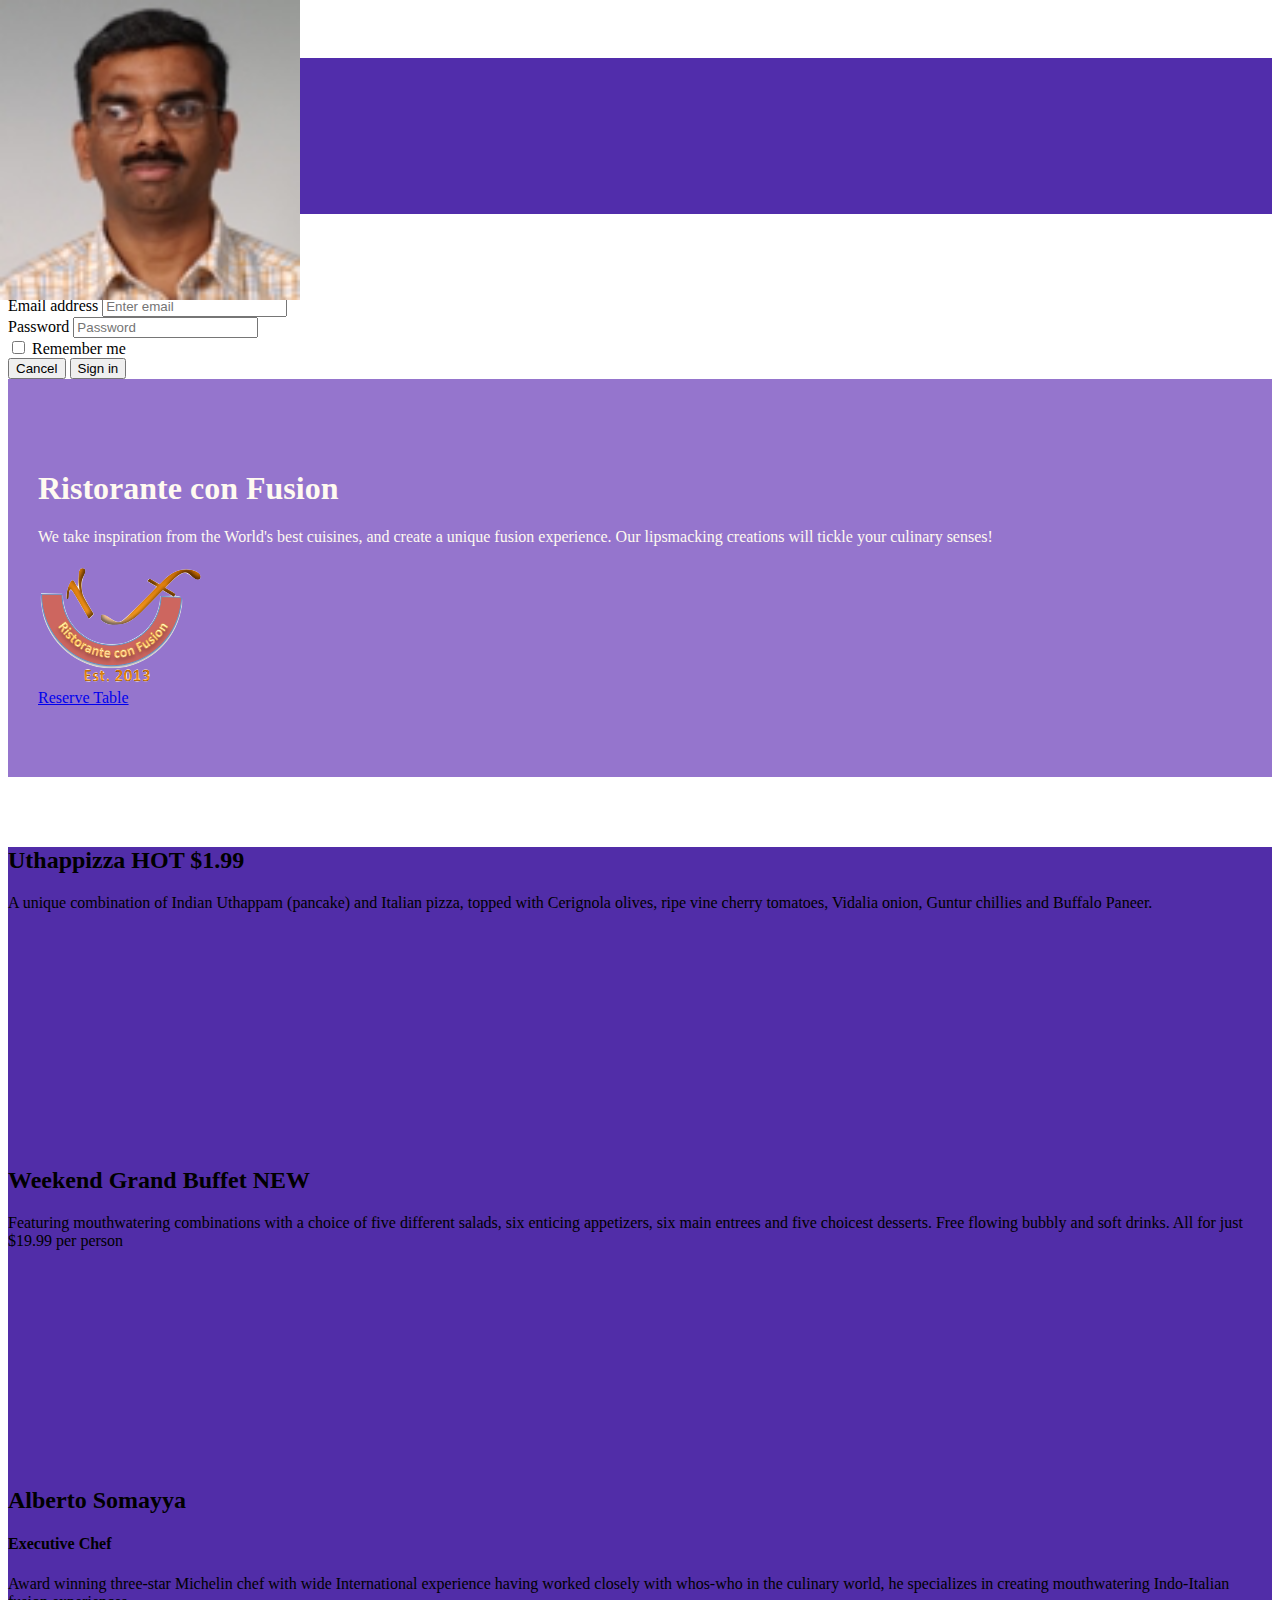
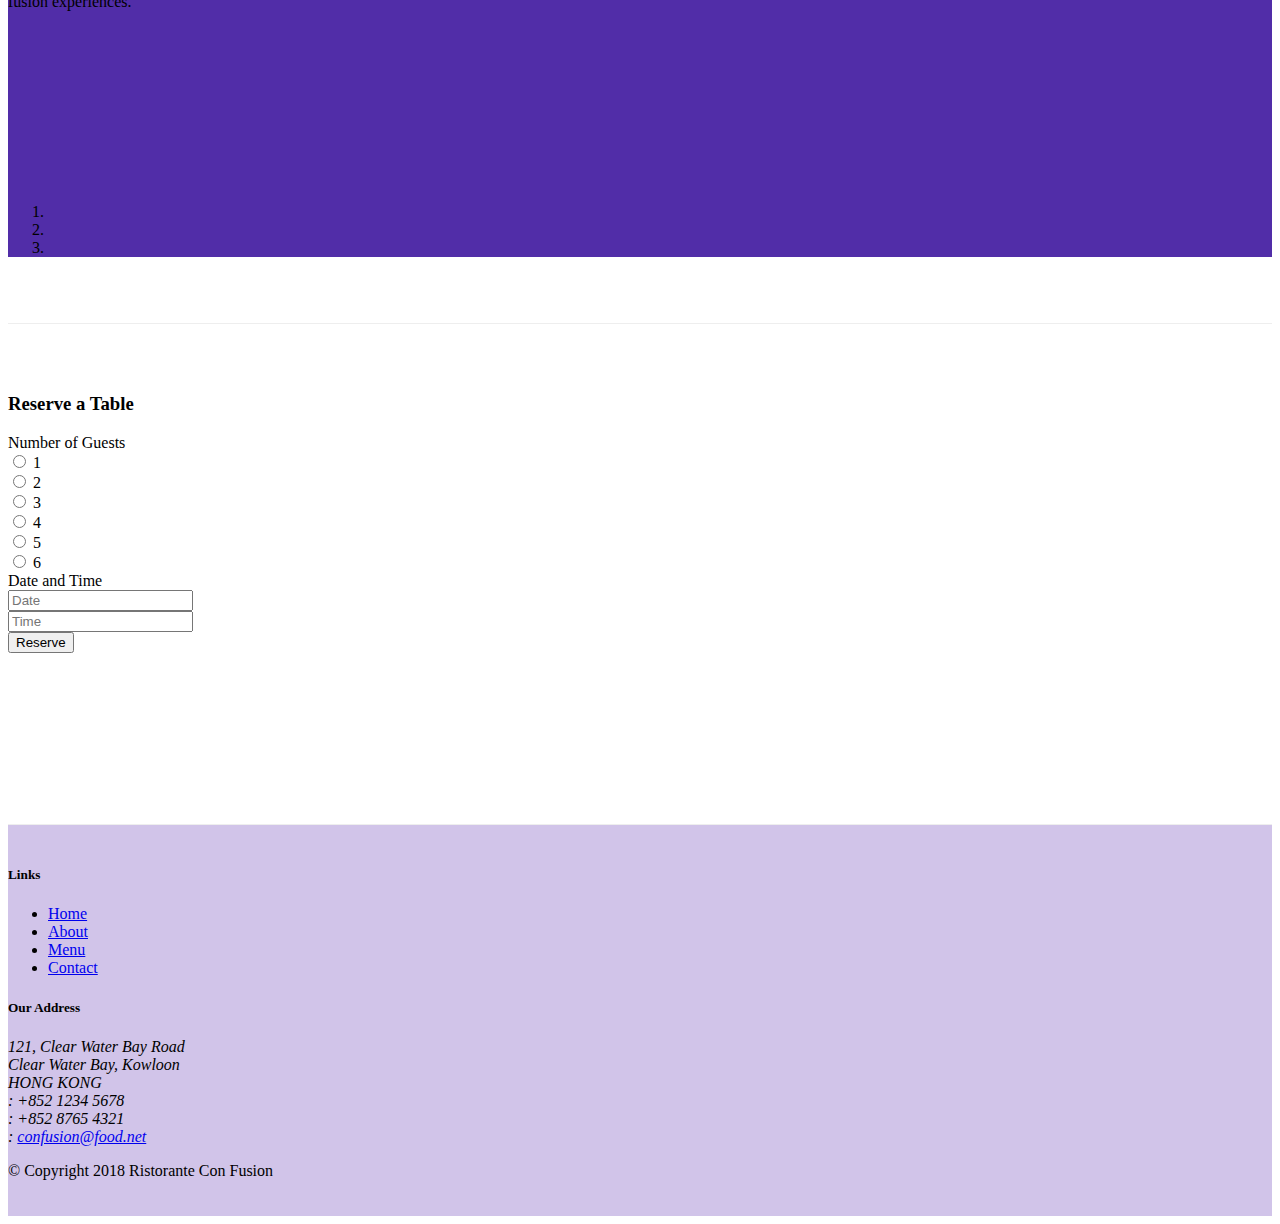
==== commit 907be0ee: "Assignment 2" ====
--- a/index.html
+++ b/index.html
@@ -91,7 +91,7 @@
                     data-toggle="tooltip" data-html="true" 
                     title="Or Call us at <br><strong>+91-9876543210</strong>" 
                     data-placement="bottom"
-                    href="#reserveform">
+                    href="#reserveForm">
                         Reserve Table
                     </a>
                 </div>
@@ -184,6 +184,63 @@
         </div> -->
     </div>
 
+    <div class="container">
+        <div class="row row-content">
+            <div class="card col-sm-8 offset-sm-2 align-self-center">
+                <h3 class="card-header bg-warning text-white">Reserve a Table</h3>
+                <div class="card-body">
+                    <form action="" id="reserveForm">
+                        <div class="form-group row">
+                            <label for="numGuests" class="col-md-2 col-form-label">Number of Guests</label>
+                            <div class="custom-control custom-radio custom-control-inline ml-2">
+                                <input type="radio" class="custom-control-input" id="res1" name="numGuests">
+                                <label class="custom-control-label" for="res1">1</label>
+                            </div>
+                            <div class="custom-control custom-radio custom-control-inline">
+                                <input type="radio" class="custom-control-input" id="res2" name="numGuests">
+                                <label class="custom-control-label" for="res2">2</label>
+                            </div>
+                            <div class="custom-control custom-radio custom-control-inline">
+                                <input type="radio" class="custom-control-input" id="res3" name="numGuests">
+                                <label class="custom-control-label" for="res3">3</label>
+                            </div>
+                            <div class="custom-control custom-radio custom-control-inline">
+                                <input type="radio" class="custom-control-input" id="res4" name="numGuests">
+                                <label class="custom-control-label" for="res4">4</label>
+                            </div>
+                            <div class="custom-control custom-radio custom-control-inline">
+                                <input type="radio" class="custom-control-input" id="res5" name="numGuests">
+                                <label class="custom-control-label" for="res5">5</label>
+                            </div>
+                            <div class="custom-control custom-radio custom-control-inline">
+                                <input type="radio" class="custom-control-input" id="res6" name="numGuests">
+                                <label class="custom-control-label" for="res6">6</label>
+                            </div>
+                        </div>
+                        <div class="form-group row">
+                            <label for="dateTime" class="col-md-2 col-form-label">Date and Time</label>
+                            <div class="form-group row ml-2" id="dateTime">
+                                <div>
+                                    <input type="text" class="form-control" name="date" id="date" placeholder="Date">
+                                </div>
+                                <div class="ml-4">
+                                    <input type="text" class="form-control" name="time" id="time" placeholder="Time">
+                                </div>
+                            </div>
+                        </div>
+                        <div class="form-group row">
+                            <div class="offset-md-2 col-md-10">
+                                <button type="submit" class="btn btn-primary">
+                                    Reserve
+                                </button>
+                            </div>
+                        </div>
+                    </form>
+                </div>
+            </div>
+        </div>
+    </div>
+
     <footer class="footer">
         <div class="container">
             <div class="row">             
